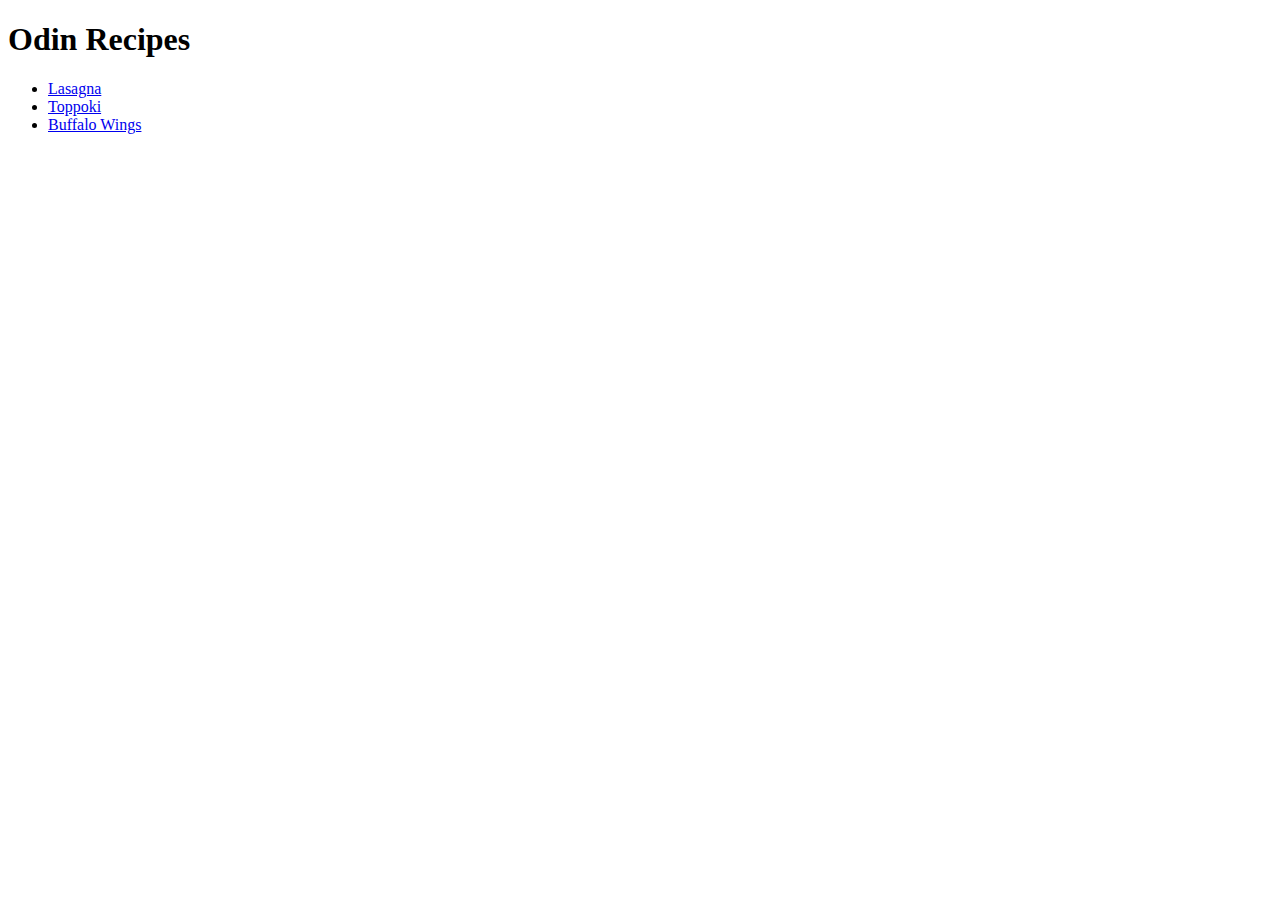
==== index.html @ e0e8c3a5 "Add index.html, buffalo-wings.html, lasagna.html, and toppoki.html" ====
<!DOCTYPE html>
<html lang="en">
    <head>
        <meta charset="utf-8">
        <title>Recipes</title>
    </head>
    <body>
        <h1>Odin Recipes</h1>
        <ul>
            <li><a href="recipes/lasagna.html">Lasagna</a></li>
            <li><a href="recipes/toppoki.html">Toppoki</a></li>
            <li><a href="recipes/buffalo-wings.html">Buffalo Wings</a></li>

        </ul>
    </body>
</html>
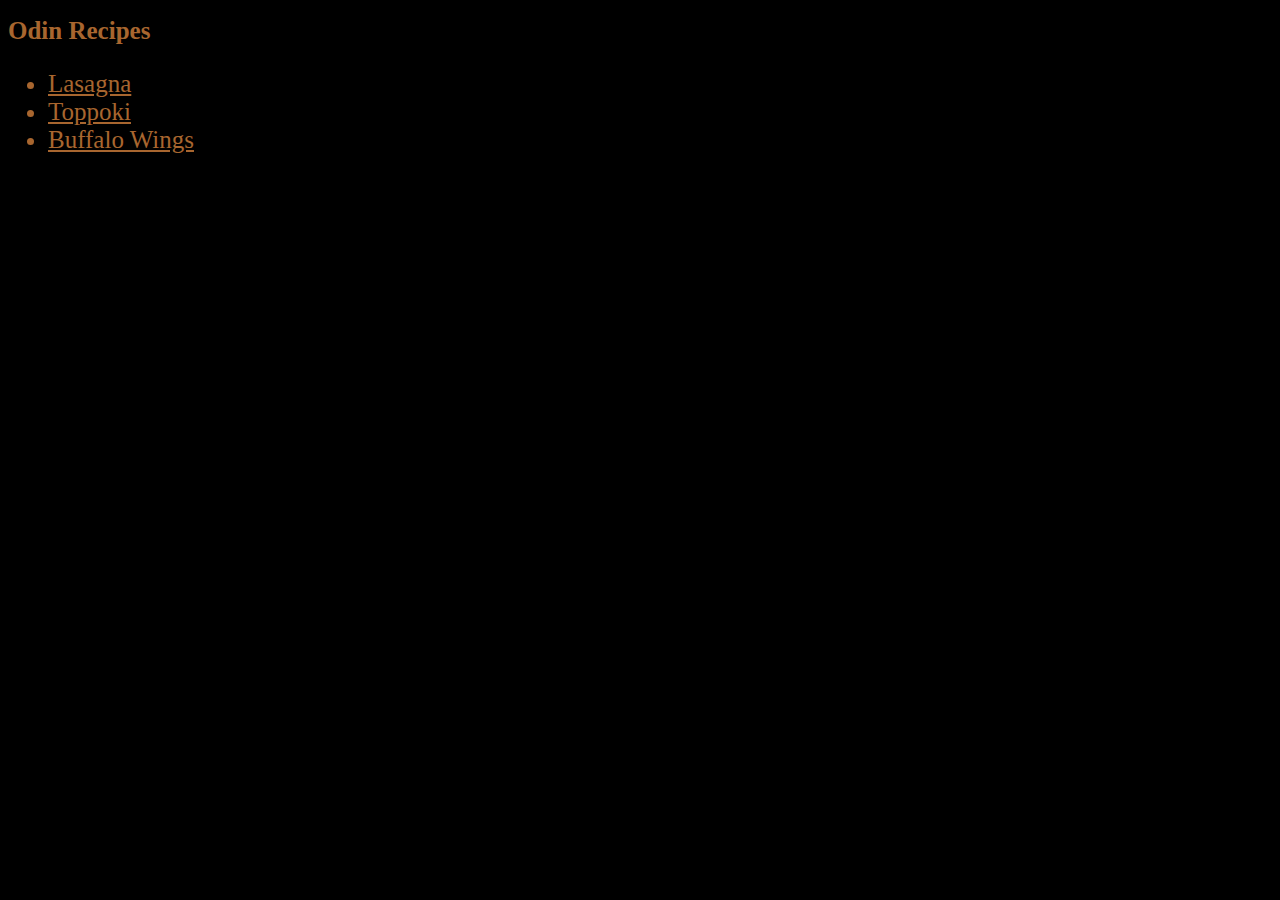
==== commit 755dd029: "Add updated index.html, sytle.css, buffalo-wings.html, lasagna.html, and toppoki.html" ====
--- a/index.html
+++ b/index.html
@@ -3,6 +3,7 @@
     <head>
         <meta charset="utf-8">
         <title>Recipes</title>
+        <link rel="stylesheet" href="recipes/style.css">
     </head>
     <body>
         <h1>Odin Recipes</h1>
@@ -10,7 +11,6 @@
             <li><a href="recipes/lasagna.html">Lasagna</a></li>
             <li><a href="recipes/toppoki.html">Toppoki</a></li>
             <li><a href="recipes/buffalo-wings.html">Buffalo Wings</a></li>
-
         </ul>
     </body>
 </html>--- a/recipes/style.css
+++ b/recipes/style.css
@@ -0,0 +1,60 @@
+    *
+     {
+         color:rgb(168, 102, 47);
+         background-color: rgb(0, 0, 0) ;
+        font-family:'Times New Roman', Times, serif;
+        font-size: 25px;
+        
+     }
+
+     .main-title-buffalo-wings {
+         color: rgb(146, 58, 26);
+         background-color: rgba(0, 0, 0, 0.274);
+         font-size: 40px;
+         height: 1.2em;
+         width: 14.1em;
+         text-align: center;
+         border-style: outset;
+         border-color: rgb(51, 46, 41);
+         border-width: 5px;
+
+     }
+
+     .heading{
+         color: rgb(255, 230, 0);
+         font-size: 27px;
+     }
+
+     .subheading{
+            border-color: rgb(51, 46, 41);
+         font-size: 25px;
+     }
+
+     .blue{
+         color: blue
+     }
+
+     img
+     {
+         height: auto;
+         width: auto;
+         
+     }
+     
+     p, .intro-description{
+         color: rgb(146, 58, 26);
+         background-color: black;
+         box-sizing: border-box;
+         border: 5px outset rgb(51,46,41);
+     }
+
+     p {
+        height: 1.6em;
+        width: 8em;
+     }
+
+     .intro-description {
+        height: auto;
+        width: 23em;
+     }
+      